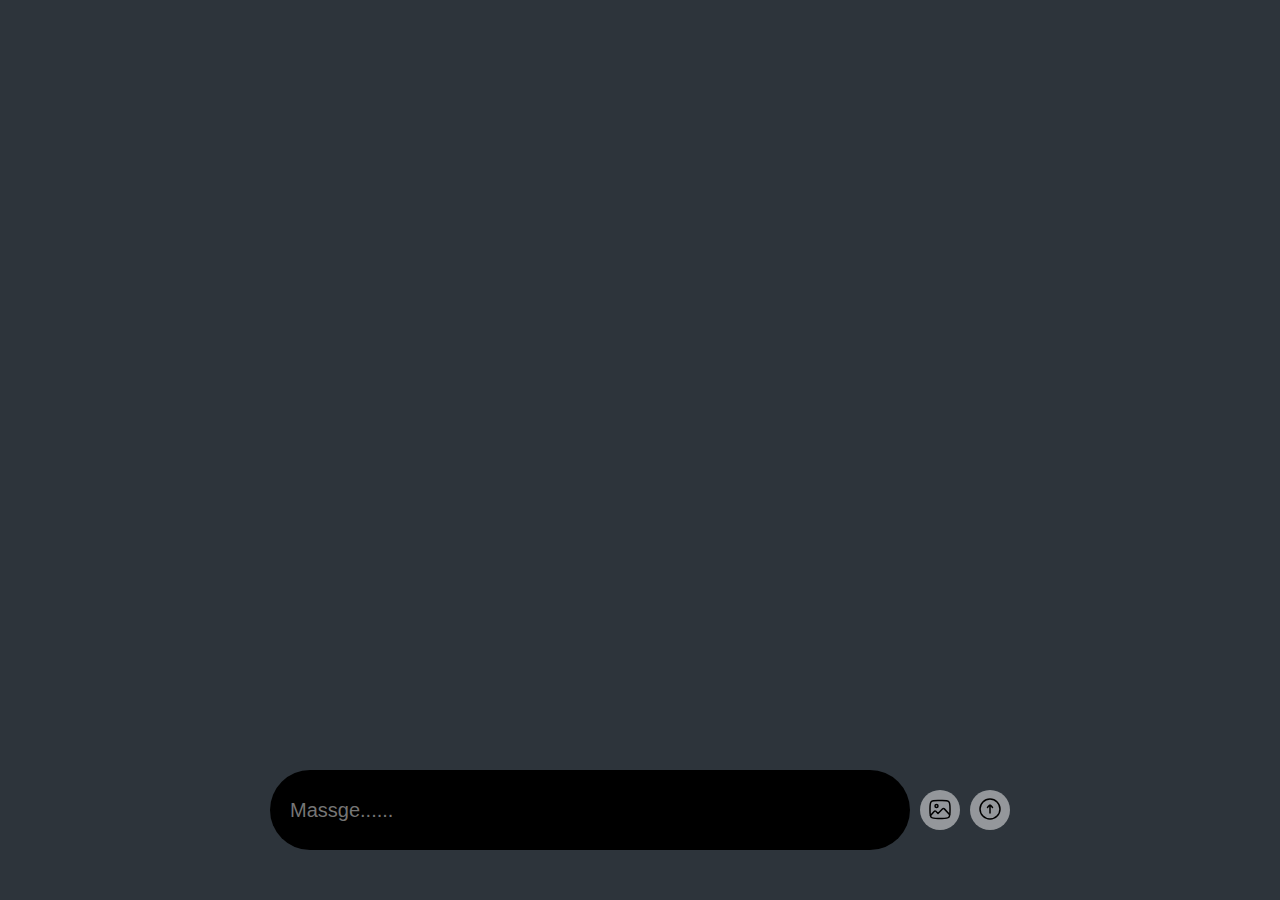
==== chatbot.html @ 764a0746 "Add files via upload" ====
<!DOCTYPE html>
<html lang="en">
<head>
    <meta charset="UTF-8">
    <meta name="viewport" content="width=device-width, initial-scale=1.0">
    <title>StudyGpt</title>
    <link rel="stylesheet" href="styles.css">
    <link rel="icon" href="ai.avif" type="image/icon type">
</head>
<body>
    <div class="chat-container">
        </div>
    </div>
    <div class="prompt-area">
        <input type="text" id="prompt" placeholder="Massge......">
        <button id="image"><img src="img.svg" alt=""><input type="file" accept="images/*" hidden></button>
        <button id="submit"><img src="upl.svg" alt=""></button>
    </div>
    <script src="script.js"></script>
</body>
</html>
---- styles.css ----
*{
    margin: 0;
    padding: 0;
    box-sizing: border-box;
    font-family: 'Gill Sans', 'Gill Sans MT', Calibri, 'Trebuchet MS', sans-serif;
}

body{
    width: 100%;
    height: 100vh;
}

.chat-container{
    width: 100%;
    height: 80%;
    background-color: rgb(45, 52, 59);
    display: flex;
    flex-direction: column;
    gap: 20px;
    overflow: auto;
}

.user-chat-box{
    width: 60%;
    position: relative;
    left: 40%;
    margin-top: 20px;
}

.ai-chat-box{
    width: 60%;
    position: relative;
    padding-right: 55px;
}

.user-chat-area{
    width: 90%;
    height: auto;
    padding: 20px;
    background-color: green;
    color: black(255, 255, 255, 0.765);
    border-radius: 40px 0px 40px 40px;
    box-shadow: 3px 3px 3px 3px black;
    display: flex;
    gap: 10px;
    flex-direction: column;
}

.ai-chat-area{
    width: 90%;
    height: auto;
    padding: 20px;
    background-color: white;
    position: relative;
    left: 15%;
    color: black;
    border-radius: 0px 40px 40px 40px;
    box-shadow: 3px 3px 3px 3px black;
}

#userImage{
    position: absolute;
    right: 0;
    box-shadow: 3px 3px 3px 3px black;
    margin-left: 7px;
}

#aiImage{
    position: absolute;
    left: 0;
    box-shadow: 3px 3px 3px 3px black;
    margin-right: 20px;
}

.prompt-area{
    width: 100%;
    height: 20%;
    background-color:  rgb(45, 52, 59);
    display: flex;
    align-items: center;
    justify-content: center;
    gap: 10px;
}

.prompt-area input{
    width: 50%;
    height: 80px;
    background-color: black;
    outline: none;
    border: none;
    border-radius: 50px;
    padding: 20px;
    color: white;
    font-size: 20px;
}

.prompt-area button{
    width: 40px;
    height: 40px;
    border-radius: 50%;
    background-color: rgba(255, 255, 255, 0.49);
    padding: 0;
    border: 0;
}

.load{
    filter: drop-shadow(2px 2px 2px 2px);
}
.chooseimg{
    width: 30%;
    border-radius: 10%;
}

.size{
    width: 100%;
    height: 100%;
    border-radius: 50%;
}
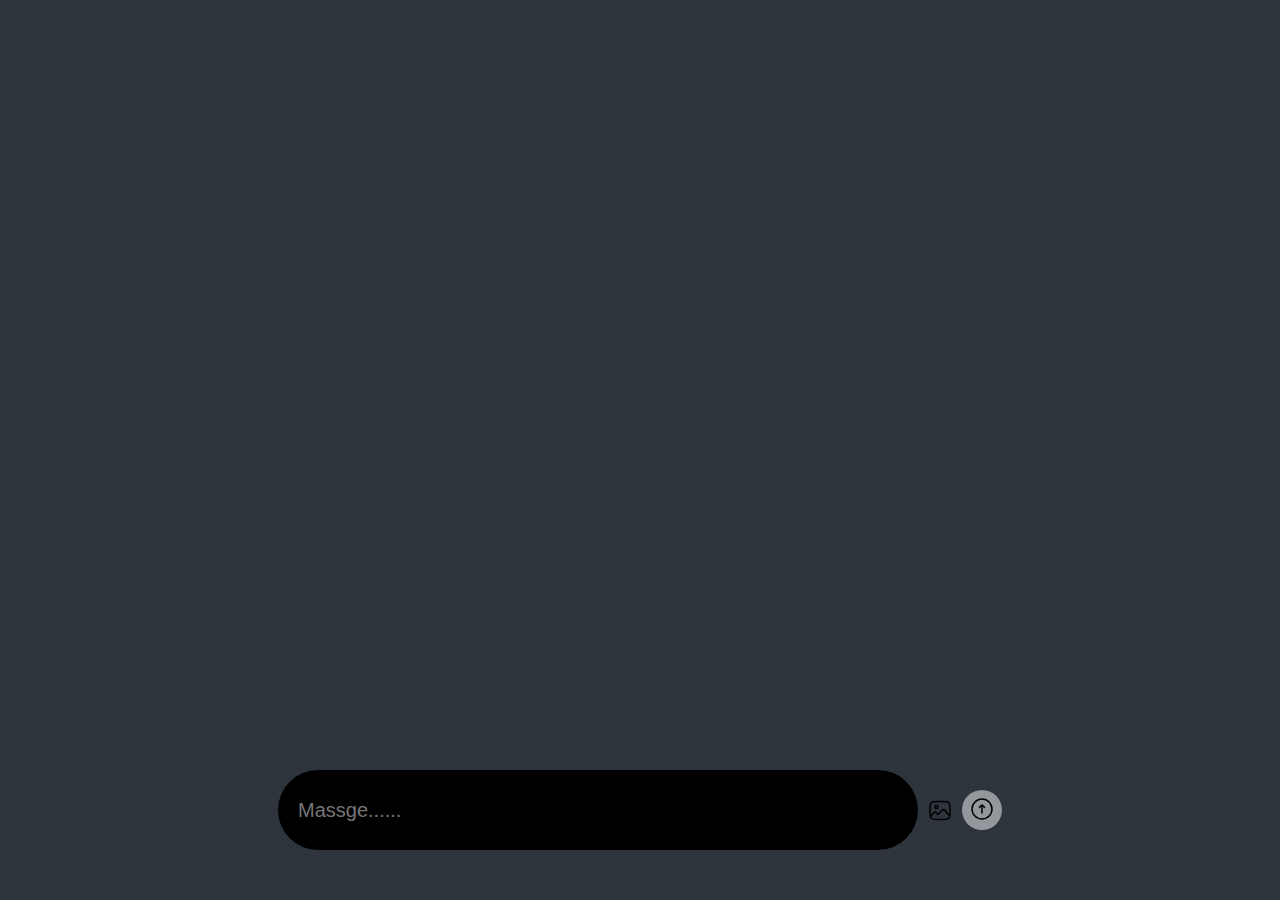
==== commit 11126c0c: "chatbot.html" ====
--- a/chatbot.html
+++ b/chatbot.html
@@ -12,10 +12,10 @@
         </div>
     </div>
     <div class="prompt-area">
-        <input type="text" id="prompt" placeholder="Massge......">
+        <input type="text" id="prompt" placeholder="Massge......" autocomplete="off"
         <button id="image"><img src="img.svg" alt=""><input type="file" accept="images/*" hidden></button>
         <button id="submit"><img src="upl.svg" alt=""></button>
     </div>
     <script src="script.js"></script>
 </body>
-</html>+</html>
--- a/styles.css
+++ b/styles.css
@@ -28,9 +28,9 @@
 }
 
 .ai-chat-box{
-    width: 60%;
+    width: 90%;
     position: relative;
-    padding-right: 55px;
+    left: 0%;
 }
 
 .user-chat-area{
@@ -52,7 +52,7 @@
     padding: 20px;
     background-color: white;
     position: relative;
-    left: 15%;
+    left: 10%;
     color: black;
     border-radius: 0px 40px 40px 40px;
     box-shadow: 3px 3px 3px 3px black;
@@ -115,4 +115,18 @@
     width: 100%;
     height: 100%;
     border-radius: 50%;
-}+}
+
+@media (max-width:600px) {
+    .user-chat-box{
+        width: 80%;
+        height: auto;
+        left: 20%;
+    }
+
+    .ai-chat-box{
+        width: 80%;
+        height: auto;
+        right: 20%;
+    }
+}
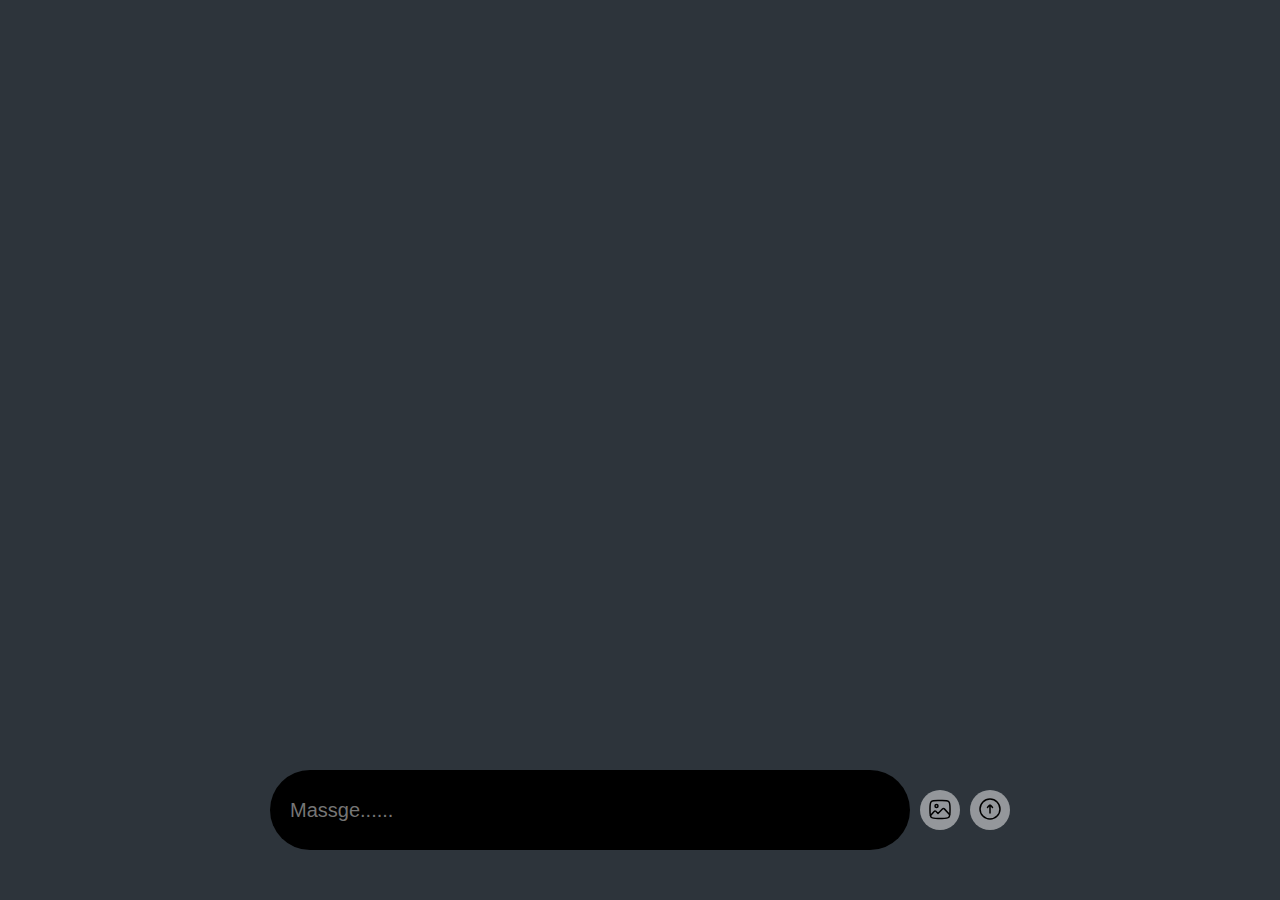
==== commit a46d4264: "chatbot.html" ====
--- a/chatbot.html
+++ b/chatbot.html
@@ -12,7 +12,7 @@
         </div>
     </div>
     <div class="prompt-area">
-        <input type="text" id="prompt" placeholder="Massge......" autocomplete="off"
+        <input type="text" id="prompt" placeholder="Massge......" autocomplete="off">
         <button id="image"><img src="img.svg" alt=""><input type="file" accept="images/*" hidden></button>
         <button id="submit"><img src="upl.svg" alt=""></button>
     </div>
--- a/styles.css
+++ b/styles.css
@@ -101,6 +101,7 @@
     background-color: rgba(255, 255, 255, 0.49);
     padding: 0;
     border: 0;
+    cursor: pointer;
 }
 
 .load{
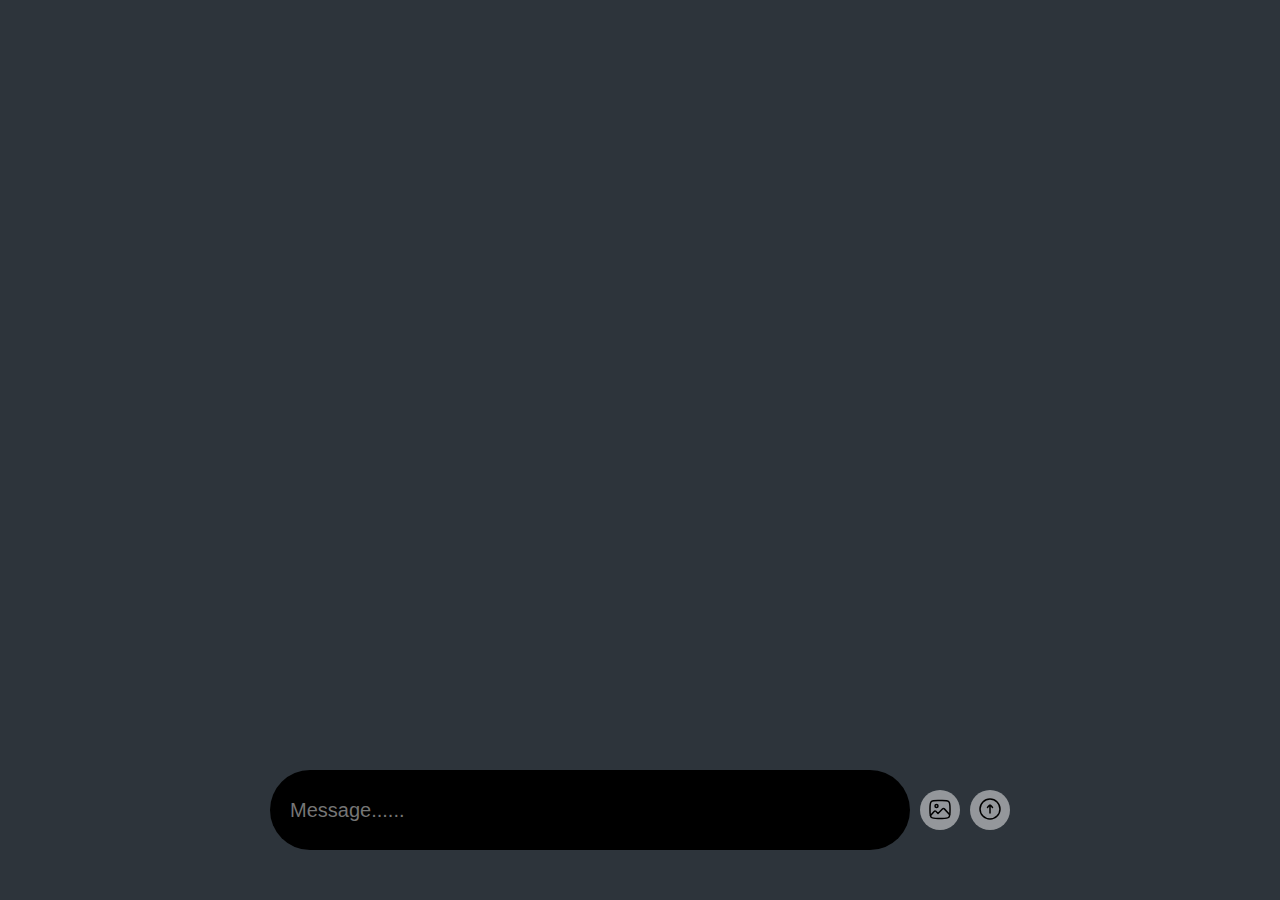
==== commit c6b1e0f6: "chatbot.html" ====
--- a/chatbot.html
+++ b/chatbot.html
@@ -12,7 +12,7 @@
         </div>
     </div>
     <div class="prompt-area">
-        <input type="text" id="prompt" placeholder="Massge......" autocomplete="off">
+        <input type="text" id="prompt" placeholder="Message......" autocomplete="off">
         <button id="image"><img src="img.svg" alt=""><input type="file" accept="images/*" hidden></button>
         <button id="submit"><img src="upl.svg" alt=""></button>
     </div>
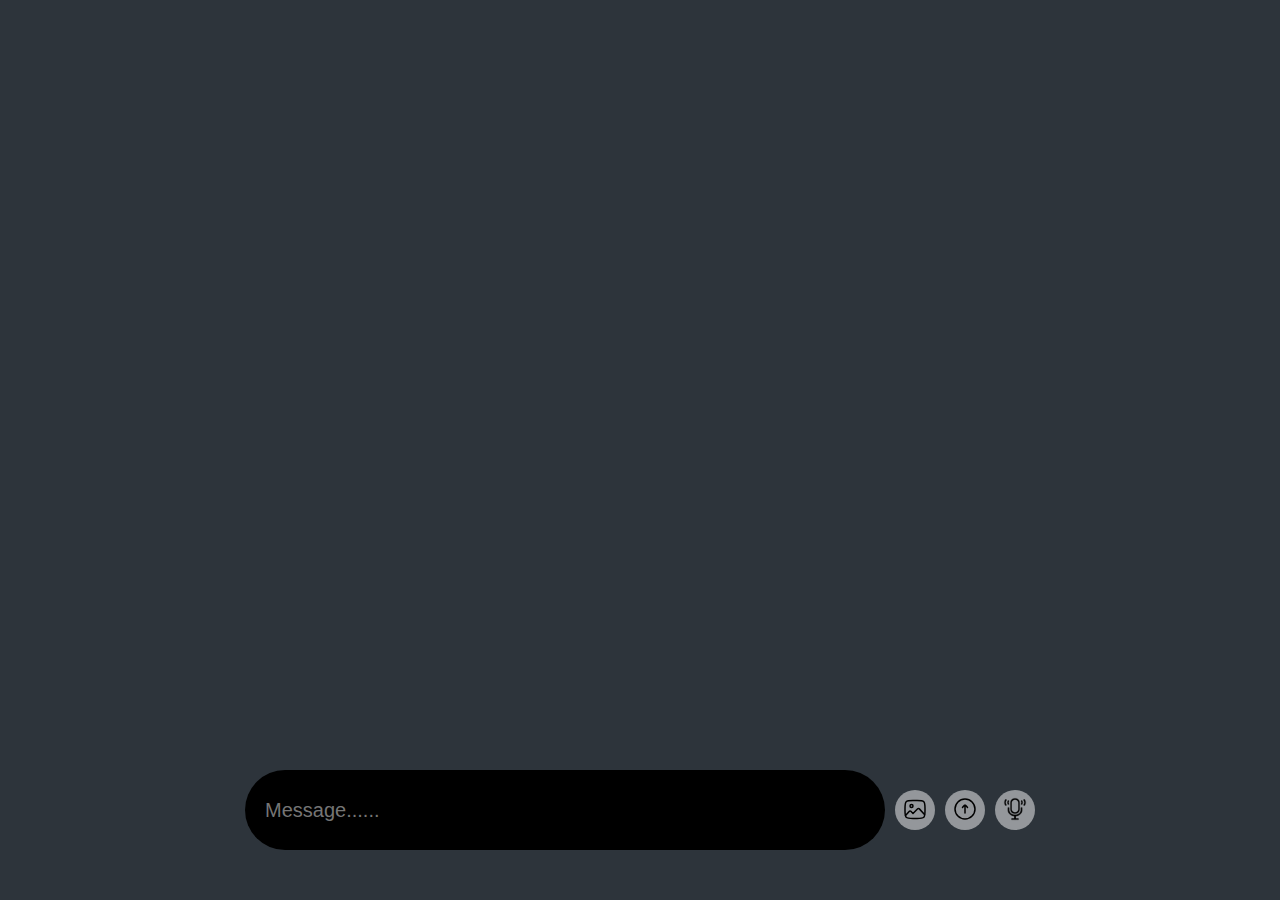
==== commit abfe62b6: "Add files via upload" ====
--- a/chatbot.html
+++ b/chatbot.html
@@ -15,7 +15,10 @@
         <input type="text" id="prompt" placeholder="Message......" autocomplete="off">
         <button id="image"><img src="img.svg" alt=""><input type="file" accept="images/*" hidden></button>
         <button id="submit"><img src="upl.svg" alt=""></button>
+        <form action="voice.html">
+            <button><center><img src="voice-assistant_8006314.png" alt="" width="60%" height="60%"></center></button>
+        </form>
     </div>
     <script src="script.js"></script>
 </body>
-</html>
+</html>--- a/styles.css
+++ b/styles.css
@@ -130,4 +130,4 @@
         height: auto;
         right: 20%;
     }
-}
+}